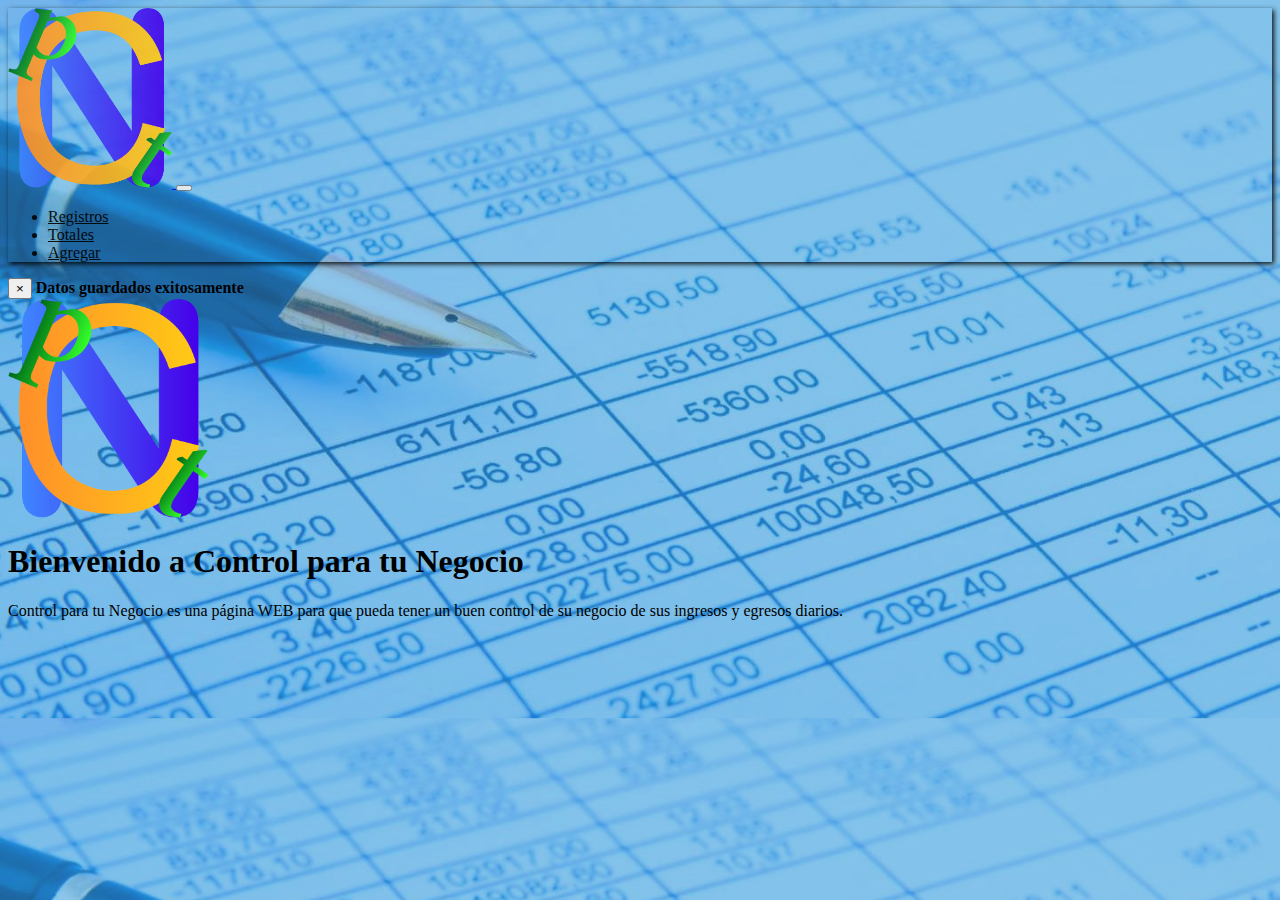
==== index_agregar.html @ 3e641a39 "Se agrega el proyecto" ====
<!DOCTYPE html>
<html>
<head>
	<link rel="icon" href="img/CptN Logo.png">
	<title>Control para tu Negocio</title>
	<!-- Bootstrap CSS -->
	<link rel="stylesheet" href="https://stackpath.bootstrapcdn.com/bootstrap/4.5.0/css/bootstrap.min.css" integrity="sha384-9aIt2nRpC12Uk9gS9baDl411NQApFmC26EwAOH8WgZl5MYYxFfc+NcPb1dKGj7Sk" crossorigin="anonymous">
	<!-- CSS -->
	<link rel="stylesheet" type="text/css" href="css/index_agregar.css">
</head>
<body class="container">
	<!-- Navbar -->
	<nav class="navbar navbar-expand-lg navbar-light bg-info">
		<div class="container">
			<a class="navbar-brand" href="index.html">
  				<img src="img/CptN Logo.png" style="width: 13%">
  			</a>
  			<button class="navbar-toggler" type="button" data-toggle="collapse" data-target="#navbarNav" aria-controls="navbarNav" aria-expanded="false" aria-label="Toggle navigation">
    			<span class="navbar-toggler-icon"></span>
  			</button>
  			<div class="collapse navbar-collapse" id="navbarNav">
    			<ul class="navbar-nav ml-auto">
      				<li class="nav-item">
        				<a class="nav-link" href="php/principal.php">Registros</a>
      				</li>
      				<li class="nav-item">
        				<a class="nav-link" href="php/totales.php">Totales</a>
      				</li>
      				<li class="nav-item">
       	 				<a class="nav-link" href="php/agregar.php">Agregar</a>
      				</li>
   				</ul>
 			</div>
		</div>
	</nav>

	<!-- Alerta -->
	<div class="alert alert-danger alert-dismissible fade show">
		<button type="button" class="close" data-dismiss="alert">
			<span>&times;</span>
		</button>
		<strong>Datos guardados exitosamente</strong>
	</div>

	<!-- Encabezamiento -->
	<header class="main-header">
		<div class="background-overlay text-white py-5">
			<div class="text-center">
				<img src="img/CptN Logo.png" class="img-fluid" style="width: 200px">
				<h1>Bienvenido a Control para tu Negocio</h1>
				<p>Control para tu Negocio es una página WEB para que pueda tener un buen control de su negocio de sus ingresos y egresos diarios.</p>
			</div>
		</div>
	</header>

	<!-- Bootstrap JS -->
	<script src="https://code.jquery.com/jquery-3.5.1.slim.min.js" integrity="sha384-DfXdz2htPH0lsSSs5nCTpuj/zy4C+OGpamoFVy38MVBnE+IbbVYUew+OrCXaRkfj" crossorigin="anonymous"></script>
	<script src="https://cdn.jsdelivr.net/npm/popper.js@1.16.0/dist/umd/popper.min.js" integrity="sha384-Q6E9RHvbIyZFJoft+2mJbHaEWldlvI9IOYy5n3zV9zzTtmI3UksdQRVvoxMfooAo" crossorigin="anonymous"></script>
	<script src="https://stackpath.bootstrapcdn.com/bootstrap/4.5.0/js/bootstrap.min.js" integrity="sha384-OgVRvuATP1z7JjHLkuOU7Xw704+h835Lr+6QL9UvYjZE3Ipu6Tp75j7Bh/kR0JKI" crossorigin="anonymous"></script>
</body>
</html>
---- css/index_agregar.css ----
.navbar{
	box-shadow: 2px 2px 5px #000;
	opacity: .9;
}

.navbar .nav-item .nav-link{
	color: #000;
}


body{
	background: url(../img/ControlPaper.jpg);
	background-size: cover;
}

body:before{
	content: "";
	width: 100%;
	min-height: 100vh;
	position: absolute;
	top: 0;
	left: 0;

	background: rgba(52, 152, 219,.8);
	opacity: 0.7;
	z-index: -1;
}
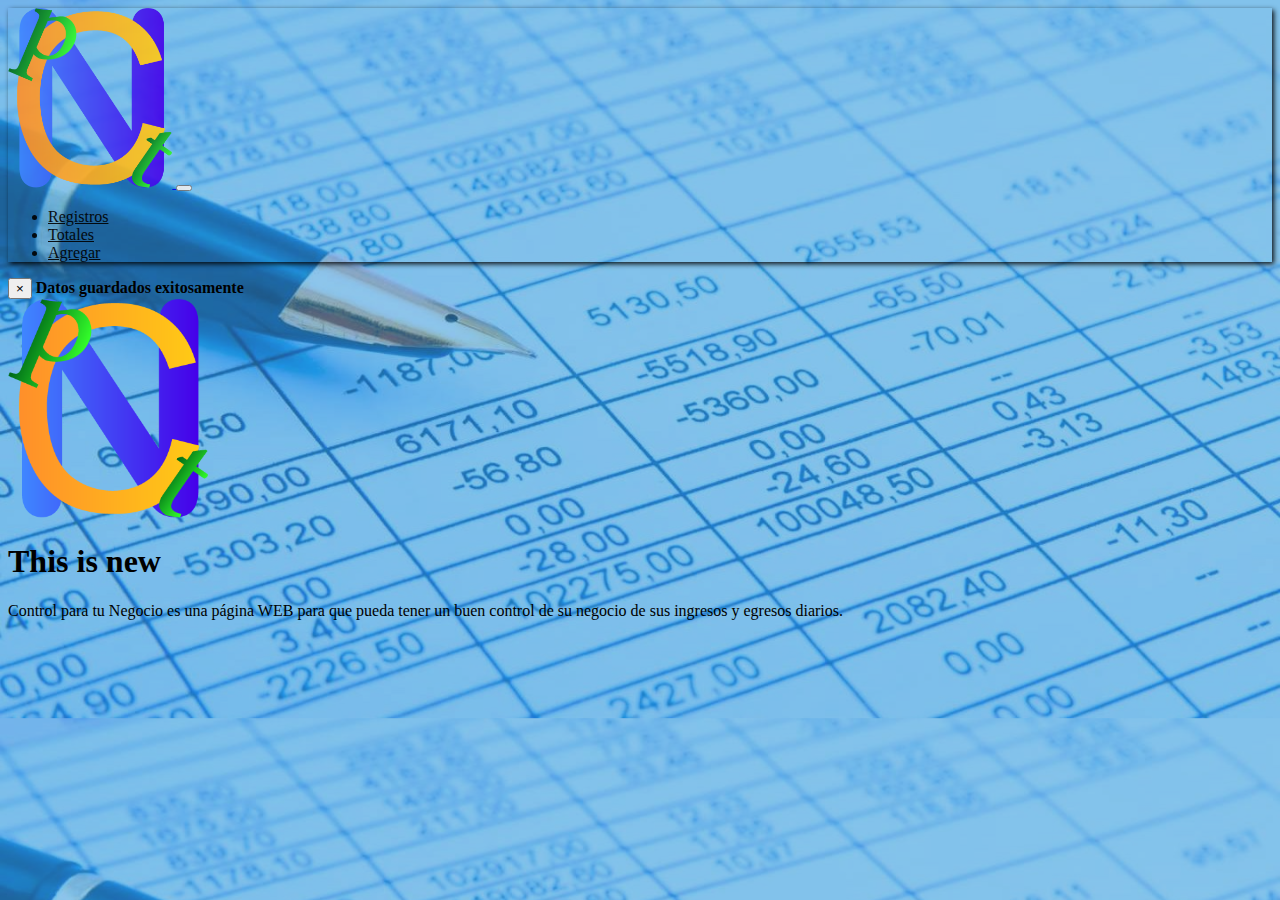
==== commit 7aa45e4a: "Se agrego algo" ====
--- a/index_agregar.html
+++ b/index_agregar.html
@@ -47,7 +47,7 @@
 		<div class="background-overlay text-white py-5">
 			<div class="text-center">
 				<img src="img/CptN Logo.png" class="img-fluid" style="width: 200px">
-				<h1>Bienvenido a Control para tu Negocio</h1>
+				<h1>This is new</h1>
 				<p>Control para tu Negocio es una página WEB para que pueda tener un buen control de su negocio de sus ingresos y egresos diarios.</p>
 			</div>
 		</div>
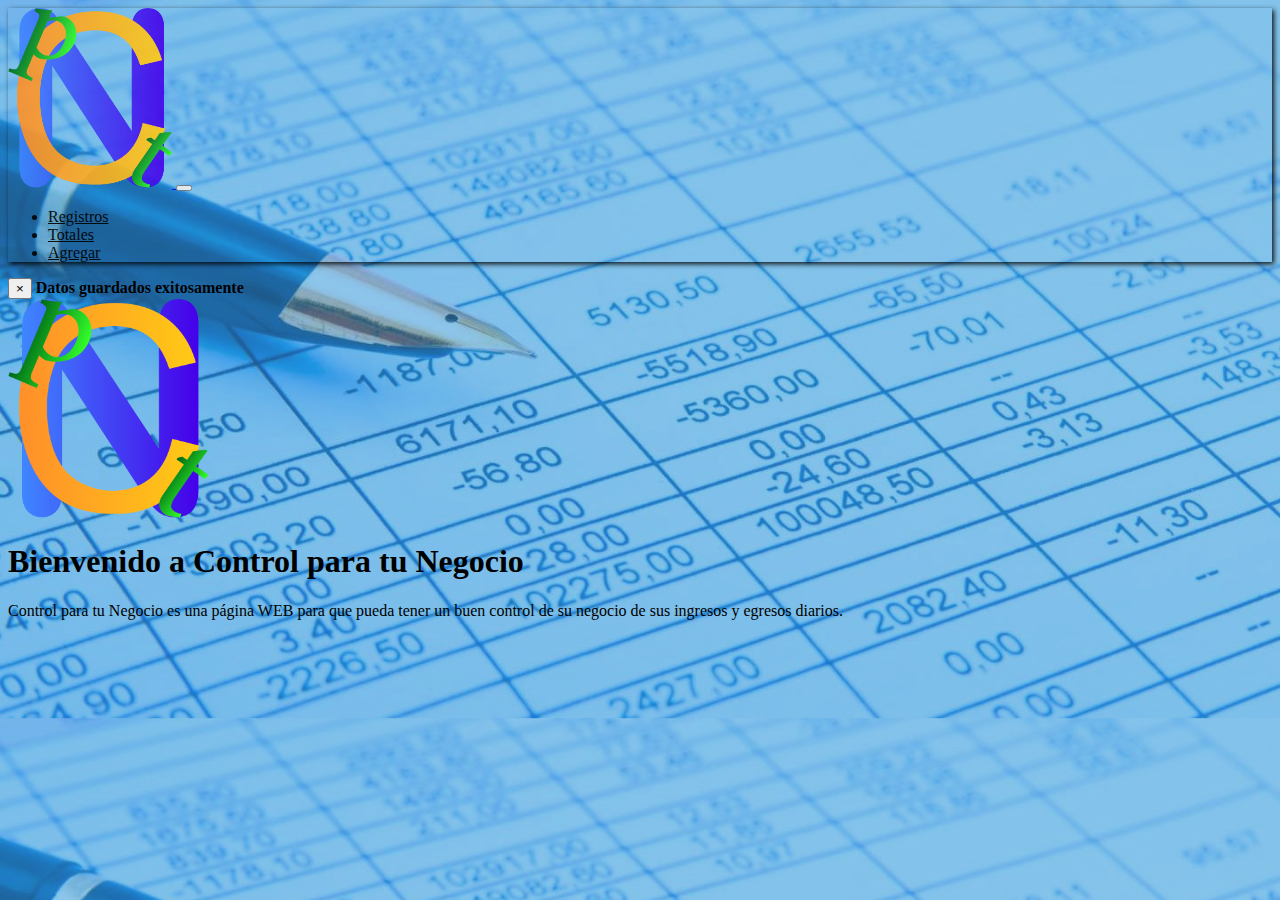
==== commit 981a1a11: "Se agrego algo de nuevo" ====
--- a/index_agregar.html
+++ b/index_agregar.html
@@ -47,7 +47,7 @@
 		<div class="background-overlay text-white py-5">
 			<div class="text-center">
 				<img src="img/CptN Logo.png" class="img-fluid" style="width: 200px">
-				<h1>This is new</h1>
+				<h1>Bienvenido a Control para tu Negocio</h1>
 				<p>Control para tu Negocio es una página WEB para que pueda tener un buen control de su negocio de sus ingresos y egresos diarios.</p>
 			</div>
 		</div>
